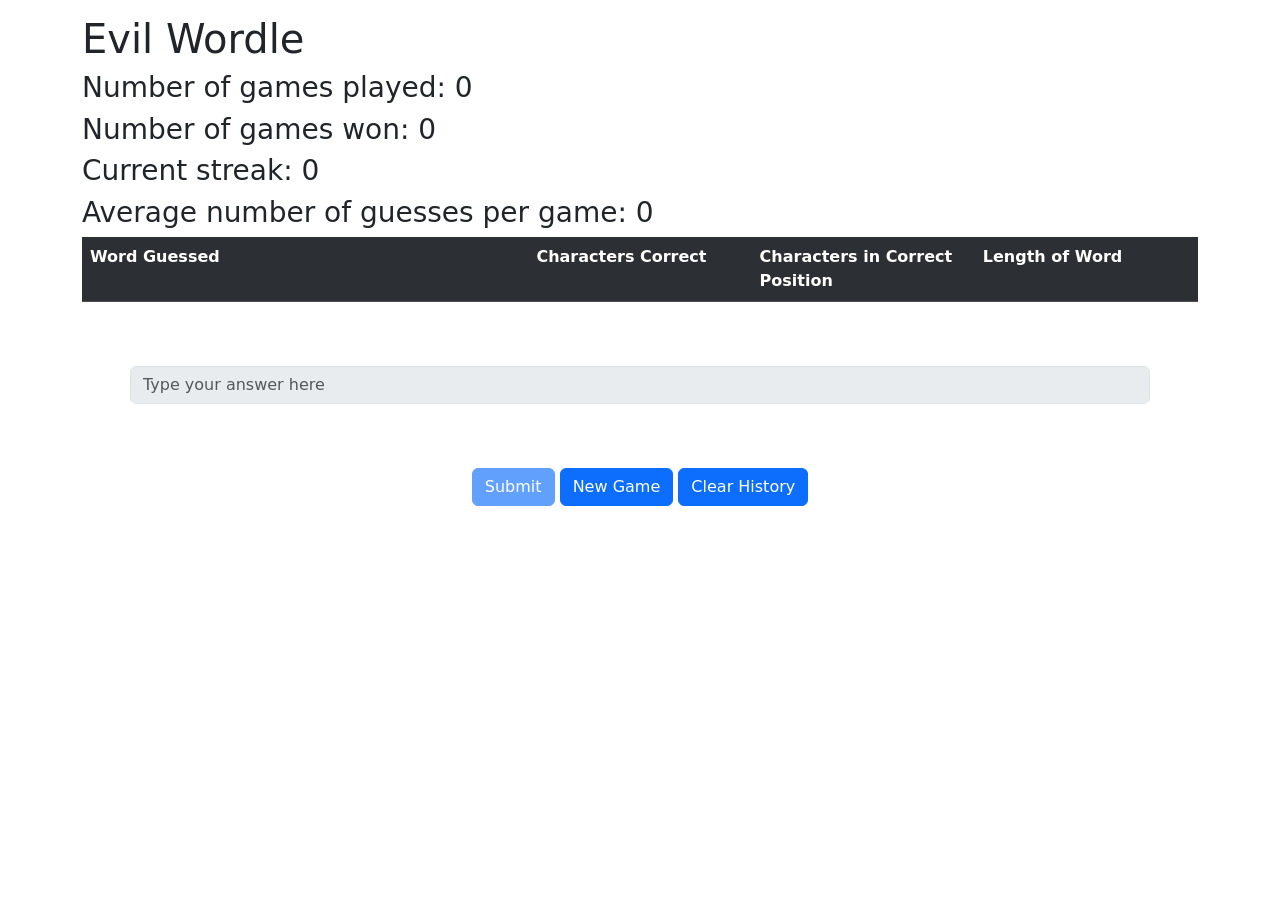
==== HW6/index.html @ fe7d9067 "asd" ====
<!DOCTYPE html>
<html>
    <head>
        <meta charset="UTF-8">  
        <meta name="viewport" content="width=device-width, initial-scale=1">
        <meta name="author" content="Sky Chen; Da Lin">
        <meta name="description" content="Evil Worlde">  
        <title>Evil Wordle</title>
        <link href="https://cdn.jsdelivr.net/npm/bootstrap@5.1.1/dist/css/bootstrap.min.css" rel="stylesheet" integrity="sha384-F3w7mX95PdgyTmZZMECAngseQB83DfGTowi0iMjiWaeVhAn4FJkqJByhZMI3AhiU" crossorigin="anonymous"> 
    </head>

    <body>
        <script src="wordlewords.js"></script>
        <div class="container" style="margin-top: 15px;">
            <div class="row col-xs-8">
                <h1>Evil Wordle</h1>
                <h3 id="gamePlayed">Number of games played: 0</h3>
                <h3 id="gameWon">Number of games won: 0</h3>
                <h3 id="streak">Current streak: 0</h3>
                <h3 id="numGuess">Average number of guesses per game: 0</h3>

            </div>
            <div class="row">
                <div class="col-xs-8 mx-auto">
                <form action="?command=question" method="post">

                    <table id="guesses" class="table table-striped">
                        <tr class="table-dark">
                            <th style="width: 40%;">Word Guessed</th>
                            <th style="width: 20%;">Characters Correct</th>
                            <th style="width: 20%;">Characters in Correct Position</th>
                            <th style="width: 20%;">Length of Word</th>
                        </tr>
                    </table>

                    <div class="h-10 p-5 mb-3">
                        <input type="text" class="form-control" id="answer" name="answer" placeholder="Type your answer here" disabled="disabled">
                    </div>
                    <div class="text-center">
                    <input type="button" class="btn btn-primary" id = "Submit" value="Submit" onclick="submitWord();" disabled="disabled"/>
                    <input type="button" class="btn btn-primary" value="New Game" onclick="getRandomWord(newGame);"/>                   
                    <input type="button" class="btn btn-primary" value="Clear History" onclick="clearHistory();"/>  
                    </div>
                    <p id = "target"></p>
                </form>
                </div>
            </div>
        </div>
        <script src="https://cdn.jsdelivr.net/npm/bootstrap@5.1.1/dist/js/bootstrap.bundle.min.js" integrity="sha384-/bQdsTh/da6pkI1MST/rWKFNjaCP5gBSY4sEBT38Q/9RBh9AH40zEOg7Hlq2THRZ" crossorigin="anonymous"></script>
        <script type="text/javascript">

            function newGame(newWord){
                document.getElementById("Submit").disabled = false;
                document.getElementById("answer").value = "";
                document.getElementById("answer").disabled = false;
                localStorage.setItem("target", newWord);
                document.getElementById("target").innerHTML = localStorage.getItem("target");
                if (!("streak" in localStorage)){
                    localStorage.setItem("gamePlayed", 1);
                    localStorage.setItem("gameWon", 0);
                    localStorage.setItem("guessed", false);
                    localStorage.setItem("streak", 0);
                    localStorage.setItem("numGuess", 0);
                }else{
                    localStorage.setItem("gamePlayed", parseInt(localStorage.getItem("gamePlayed"))+1);
                }
                
                document.getElementById("gamePlayed").innerHTML = "Number of games played: "+localStorage.getItem("gamePlayed");
                document.getElementById("gameWon").innerHTML = "Number of games won: "+localStorage.getItem("gameWon");
                document.getElementById("streak").innerHTML = "Current streak: "+localStorage.getItem("streak");
                document.getElementById("numGuess").innerHTML = "Average number of guesses per game: "+localStorage.getItem("numGuess");
                /*gamePlayed ++;
                if (!guessed){
                    streak =0;
                }
                guessed = false;*/
            }        

            function submitWord() {
                var guess = document.getElementById("answer").value;
                var target = localStorage.getItem("target");
                var charInTar = charInTarget(target, guess);
                var charInCor = charInCorrect(target, guess);
                var len = lenComp(target, guess);


                var table = document.getElementById("guesses");
                var newRow = table.insertRow(table.rows.length);
                var newCell = newRow.insertCell(0);
                newCell.innerHTML = "<p>"+guess+"</p>";

                newCell = newRow.insertCell(1);
                newCell.innerHTML = "<p>"+charInTar+"</p>";

                newCell = newRow.insertCell(2);
                newCell.innerHTML = "<p>"+charInCor+"</p>";
                newCell = newRow.insertCell(3);
                newCell.innerHTML = "<p>"+len+"</p>";

                document.getElementById("answer").value = "";
                if (guess == target){
                    document.getElementById("answer").disabled = true;
                    document.getElementById("Submit").disabled = true;
                    localStorage.setItem("gameWon", parseInt(localStorage.getItem("gameWon"))+1);
                    document.getElementById("gameWon").innerHTML = "Number of games won: "+localStorage.getItem("gameWon");
                    guessed = true;
                }
            }

            function charInTarget(target, guess) {
                let guess1 = guess.toLowerCase();
                var targetChar = [];
                var ans = 0;
                for (let i = 0; i < target.length; i++) {
                    targetChar[i] = target[i];
                }
                for (let i = 0; i < guess1.length; i++) {
                    if(targetChar.includes(guess1[i])) {
                        var index = targetChar.indexOf(guess1[i]);
                        targetChar.splice(index, 1);
                        ans++;
                    }
                }
                return ans;
            }

            function charInCorrect(target, guess) {
                let guess1 = guess.toLowerCase();
                var targetChar = [];
                var guessChar = [];
                var ans = 0;
                for (let i = 0; i < target.length; i++) {
                    targetChar[i] = target[i];
                }
                for (let i = 0; i < guess1.length; i++) {
                    guessChar[i] = guess1[i];
                }
                var mlength = Math.min(target.length, guess1.length);
                for (let i  = 0; i < mlength; i++) {
                    if(targetChar[i] == guessChar[i]) {
                        ans++;
                    }
                }
                return ans;
            }

            function lenComp(target, guess) {
                if(target.length > guess.length) {
                    return "Too short";
                }  
                else if (target.length < guess.length) {
                    return "Too long";
                }
                else {
                    return "Correct length";
                }
            }

            function clearHistory(){
                localStorage.setItem("gamePlayed", 0);
                localStorage.setItem("gameWon", 0);
                localStorage.setItem("guessed", false);
                localStorage.setItem("streak", 0);
                localStorage.setItem("numGuess", 0);
                getRandomWord(newGame);
                console.log(1);
            }

        </script>
    </body>
</html>
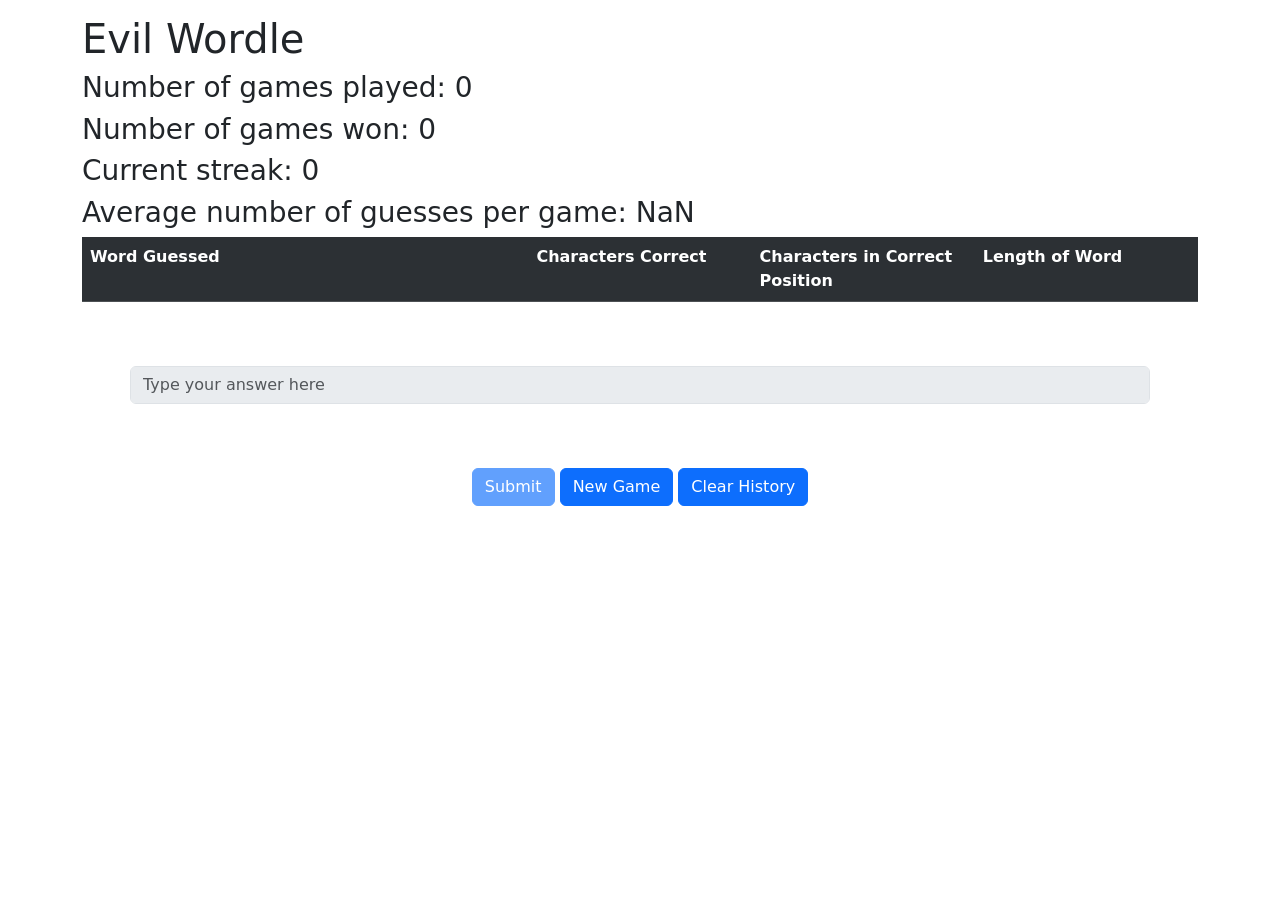
==== commit 8c924463: "help" ====
--- a/HW6/index.html
+++ b/HW6/index.html
@@ -9,71 +9,88 @@
         <link href="https://cdn.jsdelivr.net/npm/bootstrap@5.1.1/dist/css/bootstrap.min.css" rel="stylesheet" integrity="sha384-F3w7mX95PdgyTmZZMECAngseQB83DfGTowi0iMjiWaeVhAn4FJkqJByhZMI3AhiU" crossorigin="anonymous"> 
     </head>
 
-    <body>
+    <body onload="display()">
         <script src="wordlewords.js"></script>
         <div class="container" style="margin-top: 15px;">
             <div class="row col-xs-8">
                 <h1>Evil Wordle</h1>
-                <h3 id="gamePlayed">Number of games played: 0</h3>
-                <h3 id="gameWon">Number of games won: 0</h3>
-                <h3 id="streak">Current streak: 0</h3>
-                <h3 id="numGuess">Average number of guesses per game: 0</h3>
+                <h3 id="gamePlayed">Number of games played:</h3>
+                <h3 id="gameWon">Number of games won:</h3>
+                <h3 id="streak">Current streak:</h3>
+                <h3 id="avgGuess">Average number of guesses per game:</h3>
 
             </div>
             <div class="row">
                 <div class="col-xs-8 mx-auto">
-                <form action="?command=question" method="post">
-
-                    <table id="guesses" class="table table-striped">
-                        <tr class="table-dark">
-                            <th style="width: 40%;">Word Guessed</th>
-                            <th style="width: 20%;">Characters Correct</th>
-                            <th style="width: 20%;">Characters in Correct Position</th>
-                            <th style="width: 20%;">Length of Word</th>
-                        </tr>
-                    </table>
-
-                    <div class="h-10 p-5 mb-3">
-                        <input type="text" class="form-control" id="answer" name="answer" placeholder="Type your answer here" disabled="disabled">
-                    </div>
-                    <div class="text-center">
-                    <input type="button" class="btn btn-primary" id = "Submit" value="Submit" onclick="submitWord();" disabled="disabled"/>
-                    <input type="button" class="btn btn-primary" value="New Game" onclick="getRandomWord(newGame);"/>                   
-                    <input type="button" class="btn btn-primary" value="Clear History" onclick="clearHistory();"/>  
-                    </div>
-                    <p id = "target"></p>
-                </form>
+                        <table id="guesses" class="table table-striped">
+                            <tr class="table-dark">
+                                <th style="width: 40%;">Word Guessed</th>
+                                <th style="width: 20%;">Characters Correct</th>
+                                <th style="width: 20%;">Characters in Correct Position</th>
+                                <th style="width: 20%;">Length of Word</th>
+                            </tr>
+                        </table>
+                        <form>
+                            <div class="h-10 p-5 mb-3">
+                                <input type="text" class="form-control" id="answer" name="answer" placeholder="Type your answer here" disabled="disabled" pattern="[A-Za-z]+" title="Letters only. No numbers or symbols." required>
+                            </div>
+                            <div class="text-center">
+                            <input type="submit" class="btn btn-primary" id = "Submit" value="Submit" onclick="submitWord();" disabled="disabled"/>
+                        </form>
+                        <input type="button" class="btn btn-primary" value="New Game" onclick="getRandomWord(newGame);"/>                   
+                        <input type="button" class="btn btn-primary" value="Clear History" onclick="clearHistory();"/>  
+                        </div>
                 </div>
             </div>
         </div>
+        <br>
         <script src="https://cdn.jsdelivr.net/npm/bootstrap@5.1.1/dist/js/bootstrap.bundle.min.js" integrity="sha384-/bQdsTh/da6pkI1MST/rWKFNjaCP5gBSY4sEBT38Q/9RBh9AH40zEOg7Hlq2THRZ" crossorigin="anonymous"></script>
         <script type="text/javascript">
 
+            function display() {
+                if (localStorage.getItem("gamePlayed") == null){
+                    localStorage.setItem("gamePlayed", 0);
+                    localStorage.setItem("gameWon", 0);
+                    localStorage.setItem("guessed", 0);
+                    localStorage.setItem("streak", 0);
+                    localStorage.setItem("numGuess", 0);
+                }
+                document.getElementById("gamePlayed").innerHTML = "Number of games played: "+localStorage.getItem("gamePlayed");
+                document.getElementById("gameWon").innerHTML = "Number of games won: "+localStorage.getItem("gameWon");
+                document.getElementById("streak").innerHTML = "Current streak: "+localStorage.getItem("streak");
+                document.getElementById("avgGuess").innerHTML = "Average number of guesses per game: "+parseInt(localStorage.getItem("numGuess"))/parseInt(localStorage.getItem("gamePlayed"));
+            
+            }
             function newGame(newWord){
                 document.getElementById("Submit").disabled = false;
                 document.getElementById("answer").value = "";
                 document.getElementById("answer").disabled = false;
                 localStorage.setItem("target", newWord);
-                document.getElementById("target").innerHTML = localStorage.getItem("target");
-                if (!("streak" in localStorage)){
-                    localStorage.setItem("gamePlayed", 1);
+                //document.getElementById("target").innerHTML = localStorage.getItem("target");
+                var table = document.getElementById("guesses");
+                var rowCount = table.rows.length;
+                while(table.rows.length > 1) {
+                     table.deleteRow(1);
+                }
+                if (localStorage.getItem("gamePlayed") == null){
+                    localStorage.setItem("gamePlayed", 0);
                     localStorage.setItem("gameWon", 0);
-                    localStorage.setItem("guessed", false);
+                    localStorage.setItem("guessed", 0);
                     localStorage.setItem("streak", 0);
                     localStorage.setItem("numGuess", 0);
-                }else{
-                    localStorage.setItem("gamePlayed", parseInt(localStorage.getItem("gamePlayed"))+1);
                 }
-                
+                localStorage.setItem("gamePlayed", parseInt(localStorage.getItem("gamePlayed")) + 1);
                 document.getElementById("gamePlayed").innerHTML = "Number of games played: "+localStorage.getItem("gamePlayed");
                 document.getElementById("gameWon").innerHTML = "Number of games won: "+localStorage.getItem("gameWon");
+                //console.log(localStorage.getItem("streak"));
+
+                document.getElementById("avgGuess").innerHTML = "Average number of guesses per game: "+parseInt(localStorage.getItem("numGuess"))/parseInt(localStorage.getItem("gamePlayed"));
+                if (parseInt(localStorage.getItem("guessed")) == 0){
+                    localStorage.setItem("streak", 0);
+                    //document.getElementById("streak").innerHTML = "Streak: "+localStorage.getItem("streak");
+                }
                 document.getElementById("streak").innerHTML = "Current streak: "+localStorage.getItem("streak");
-                document.getElementById("numGuess").innerHTML = "Average number of guesses per game: "+localStorage.getItem("numGuess");
-                /*gamePlayed ++;
-                if (!guessed){
-                    streak =0;
-                }
-                guessed = false;*/
+                localStorage.setItem("guessed", 0);
             }        
 
             function submitWord() {
@@ -98,15 +115,29 @@
                 newCell.innerHTML = "<p>"+len+"</p>";
 
                 document.getElementById("answer").value = "";
-                if (guess == target){
+                localStorage.setItem("numGuess", parseInt(localStorage.getItem("numGuess"))+1);
+                document.getElementById("avgGuess").innerHTML = "Average number of guesses per game: "+parseInt(localStorage.getItem("numGuess"))/parseInt(localStorage.getItem("gamePlayed"));
+
+                if (guess.toLowerCase() === target){
                     document.getElementById("answer").disabled = true;
                     document.getElementById("Submit").disabled = true;
-                    localStorage.setItem("gameWon", parseInt(localStorage.getItem("gameWon"))+1);
+                    localStorage.setItem("gameWon", parseInt(localStorage.getItem("gameWon")) + 1);
+                    localStorage.setItem("streak", parseInt(localStorage.getItem("streak")) + 1);
+                    localStorage.setItem("guessed", 1);
+                    document.getElementById("streak").innerHTML = "Current Streak: "+localStorage.getItem("streak");
                     document.getElementById("gameWon").innerHTML = "Number of games won: "+localStorage.getItem("gameWon");
-                    guessed = true;
                 }
             }
 
+            function clearHistory() {
+                localStorage.clear();
+                getRandomWord(newGame);
+                var table = document.getElementById("guesses");
+                var rowCount = table.rows.length;
+                while(table.rows.length > 1) {
+                     table.deleteRow(1);
+                }
+            }
             function charInTarget(target, guess) {
                 let guess1 = guess.toLowerCase();
                 var targetChar = [];
@@ -156,16 +187,6 @@
                 }
             }
 
-            function clearHistory(){
-                localStorage.setItem("gamePlayed", 0);
-                localStorage.setItem("gameWon", 0);
-                localStorage.setItem("guessed", false);
-                localStorage.setItem("streak", 0);
-                localStorage.setItem("numGuess", 0);
-                getRandomWord(newGame);
-                console.log(1);
-            }
-
         </script>
     </body>
 </html>
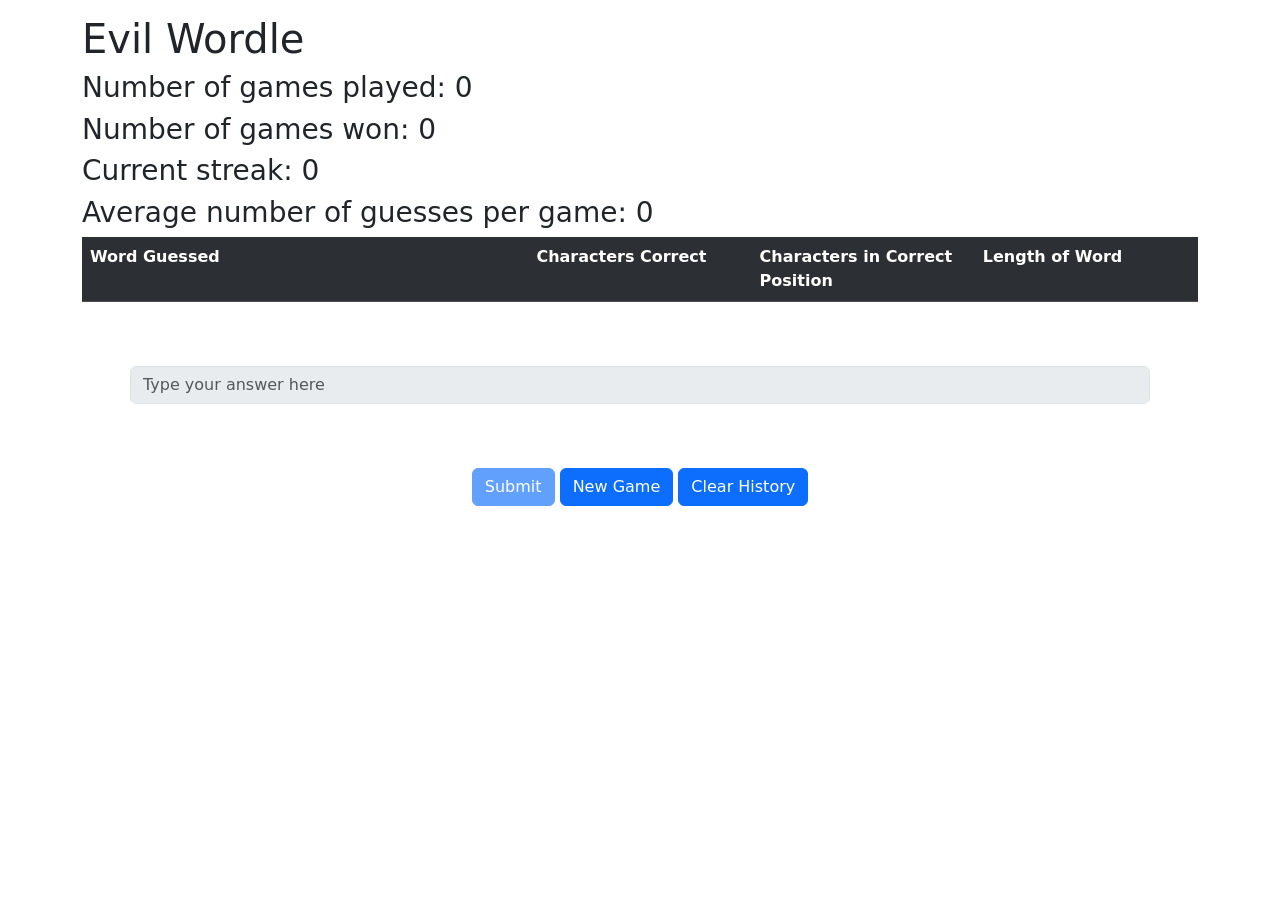
==== commit 00c3b469: "Update index.html" ====
--- a/HW6/index.html
+++ b/HW6/index.html
@@ -9,88 +9,76 @@
         <link href="https://cdn.jsdelivr.net/npm/bootstrap@5.1.1/dist/css/bootstrap.min.css" rel="stylesheet" integrity="sha384-F3w7mX95PdgyTmZZMECAngseQB83DfGTowi0iMjiWaeVhAn4FJkqJByhZMI3AhiU" crossorigin="anonymous"> 
     </head>
 
-    <body onload="display()">
+    <body>
         <script src="wordlewords.js"></script>
         <div class="container" style="margin-top: 15px;">
             <div class="row col-xs-8">
                 <h1>Evil Wordle</h1>
-                <h3 id="gamePlayed">Number of games played:</h3>
-                <h3 id="gameWon">Number of games won:</h3>
-                <h3 id="streak">Current streak:</h3>
-                <h3 id="avgGuess">Average number of guesses per game:</h3>
+                <h3 id="gamePlayed">Number of games played: 0</h3>
+                <h3 id="gameWon">Number of games won: 0</h3>
+                <h3 id="streak">Current streak: 0</h3>
+                <h3 id="numGuess">Average number of guesses per game: 0</h3>
 
             </div>
             <div class="row">
                 <div class="col-xs-8 mx-auto">
-                        <table id="guesses" class="table table-striped">
-                            <tr class="table-dark">
-                                <th style="width: 40%;">Word Guessed</th>
-                                <th style="width: 20%;">Characters Correct</th>
-                                <th style="width: 20%;">Characters in Correct Position</th>
-                                <th style="width: 20%;">Length of Word</th>
-                            </tr>
-                        </table>
-                        <form>
-                            <div class="h-10 p-5 mb-3">
-                                <input type="text" class="form-control" id="answer" name="answer" placeholder="Type your answer here" disabled="disabled" pattern="[A-Za-z]+" title="Letters only. No numbers or symbols." required>
-                            </div>
-                            <div class="text-center">
-                            <input type="submit" class="btn btn-primary" id = "Submit" value="Submit" onclick="submitWord();" disabled="disabled"/>
-                        </form>
-                        <input type="button" class="btn btn-primary" value="New Game" onclick="getRandomWord(newGame);"/>                   
-                        <input type="button" class="btn btn-primary" value="Clear History" onclick="clearHistory();"/>  
-                        </div>
+                <form action="?command=question" method="post">
+
+                    <table id="guesses" class="table table-striped">
+                        <tr class="table-dark">
+                            <th style="width: 40%;">Word Guessed</th>
+                            <th style="width: 20%;">Characters Correct</th>
+                            <th style="width: 20%;">Characters in Correct Position</th>
+                            <th style="width: 20%;">Length of Word</th>
+                        </tr>
+                    </table>
+
+                    <div class="h-10 p-5 mb-3">
+                        <input type="text" class="form-control" id="answer" name="answer" placeholder="Type your answer here" disabled="disabled">
+                    </div>
+                    <div class="text-center">
+                    <input type="button" class="btn btn-primary" id = "Submit" value="Submit" onclick="submitWord();" disabled="disabled"/>
+                    <input type="button" class="btn btn-primary" value="New Game" onclick="getRandomWord(newGame);"/>                   
+                    <input type="button" class="btn btn-primary" value="Clear History" onclick="clearHistory();"/>  
+                    </div>
+                    <p id = "target"></p>
+                </form>
                 </div>
             </div>
         </div>
-        <br>
         <script src="https://cdn.jsdelivr.net/npm/bootstrap@5.1.1/dist/js/bootstrap.bundle.min.js" integrity="sha384-/bQdsTh/da6pkI1MST/rWKFNjaCP5gBSY4sEBT38Q/9RBh9AH40zEOg7Hlq2THRZ" crossorigin="anonymous"></script>
         <script type="text/javascript">
 
-            function display() {
-                if (localStorage.getItem("gamePlayed") == null){
-                    localStorage.setItem("gamePlayed", 0);
-                    localStorage.setItem("gameWon", 0);
-                    localStorage.setItem("guessed", 0);
-                    localStorage.setItem("streak", 0);
-                    localStorage.setItem("numGuess", 0);
-                }
-                document.getElementById("gamePlayed").innerHTML = "Number of games played: "+localStorage.getItem("gamePlayed");
-                document.getElementById("gameWon").innerHTML = "Number of games won: "+localStorage.getItem("gameWon");
-                document.getElementById("streak").innerHTML = "Current streak: "+localStorage.getItem("streak");
-                document.getElementById("avgGuess").innerHTML = "Average number of guesses per game: "+parseInt(localStorage.getItem("numGuess"))/parseInt(localStorage.getItem("gamePlayed"));
-            
-            }
             function newGame(newWord){
                 document.getElementById("Submit").disabled = false;
                 document.getElementById("answer").value = "";
                 document.getElementById("answer").disabled = false;
                 localStorage.setItem("target", newWord);
-                //document.getElementById("target").innerHTML = localStorage.getItem("target");
-                var table = document.getElementById("guesses");
-                var rowCount = table.rows.length;
-                while(table.rows.length > 1) {
-                     table.deleteRow(1);
-                }
-                if (localStorage.getItem("gamePlayed") == null){
-                    localStorage.setItem("gamePlayed", 0);
+                document.getElementById("target").innerHTML = localStorage.getItem("target");
+                if (!("streak" in localStorage)){
+                    localStorage.setItem("gamePlayed", 1);
                     localStorage.setItem("gameWon", 0);
-                    localStorage.setItem("guessed", 0);
+                    localStorage.setItem("guessed", false);
                     localStorage.setItem("streak", 0);
                     localStorage.setItem("numGuess", 0);
+                }else{
+                    localStorage.setItem("gamePlayed", parseInt(localStorage.getItem("gamePlayed"))+1);
                 }
-                localStorage.setItem("gamePlayed", parseInt(localStorage.getItem("gamePlayed")) + 1);
+                
                 document.getElementById("gamePlayed").innerHTML = "Number of games played: "+localStorage.getItem("gamePlayed");
                 document.getElementById("gameWon").innerHTML = "Number of games won: "+localStorage.getItem("gameWon");
-                //console.log(localStorage.getItem("streak"));
+                document.getElementById("streak").innerHTML = "Current streak: "+localStorage.getItem("streak");
+                document.getElementById("numGuess").innerHTML = "Average number of guesses per game: "+localStorage.getItem("numGuess");
 
-                document.getElementById("avgGuess").innerHTML = "Average number of guesses per game: "+parseInt(localStorage.getItem("numGuess"))/parseInt(localStorage.getItem("gamePlayed"));
-                if (parseInt(localStorage.getItem("guessed")) == 0){
+                var g = localStorage.getItem("guessed");
+                console.log(g);
+
+                if (g == false){
+                    console.log("aaa");
                     localStorage.setItem("streak", 0);
-                    //document.getElementById("streak").innerHTML = "Streak: "+localStorage.getItem("streak");
+                    document.getElementById("streak").innerHTML = "Current streak: "+localStorage.getItem("streak");
                 }
-                document.getElementById("streak").innerHTML = "Current streak: "+localStorage.getItem("streak");
-                localStorage.setItem("guessed", 0);
+                localStorage.setItem("guessed", false);
             }        
 
             function submitWord() {
@@ -115,29 +103,17 @@
                 newCell.innerHTML = "<p>"+len+"</p>";
 
                 document.getElementById("answer").value = "";
-                localStorage.setItem("numGuess", parseInt(localStorage.getItem("numGuess"))+1);
-                document.getElementById("avgGuess").innerHTML = "Average number of guesses per game: "+parseInt(localStorage.getItem("numGuess"))/parseInt(localStorage.getItem("gamePlayed"));
-
-                if (guess.toLowerCase() === target){
+                if (guess == target){
                     document.getElementById("answer").disabled = true;
                     document.getElementById("Submit").disabled = true;
                     localStorage.setItem("gameWon", parseInt(localStorage.getItem("gameWon")) + 1);
                     localStorage.setItem("streak", parseInt(localStorage.getItem("streak")) + 1);
-                    localStorage.setItem("guessed", 1);
-                    document.getElementById("streak").innerHTML = "Current Streak: "+localStorage.getItem("streak");
+                    localStorage.setItem("guessed", true);
+                    document.getElementById("streak").innerHTML = "Current streak: "+localStorage.getItem("streak");
                     document.getElementById("gameWon").innerHTML = "Number of games won: "+localStorage.getItem("gameWon");
                 }
             }
 
-            function clearHistory() {
-                localStorage.clear();
-                getRandomWord(newGame);
-                var table = document.getElementById("guesses");
-                var rowCount = table.rows.length;
-                while(table.rows.length > 1) {
-                     table.deleteRow(1);
-                }
-            }
             function charInTarget(target, guess) {
                 let guess1 = guess.toLowerCase();
                 var targetChar = [];
@@ -187,6 +163,17 @@
                 }
             }
 
+            function clearHistory(){
+                localStorage.setItem("gamePlayed", 0);
+                localStorage.setItem("gameWon", 0);
+                localStorage.setItem("guessed", false);
+                localStorage.setItem("streak", 0);
+                localStorage.setItem("numGuess", 0);
+                document.getElementById("Submit").disabled = true;
+                document.getElementById("answer").value = "";
+                document.getElementById("answer").disabled = true;
+            }
+
         </script>
     </body>
 </html>
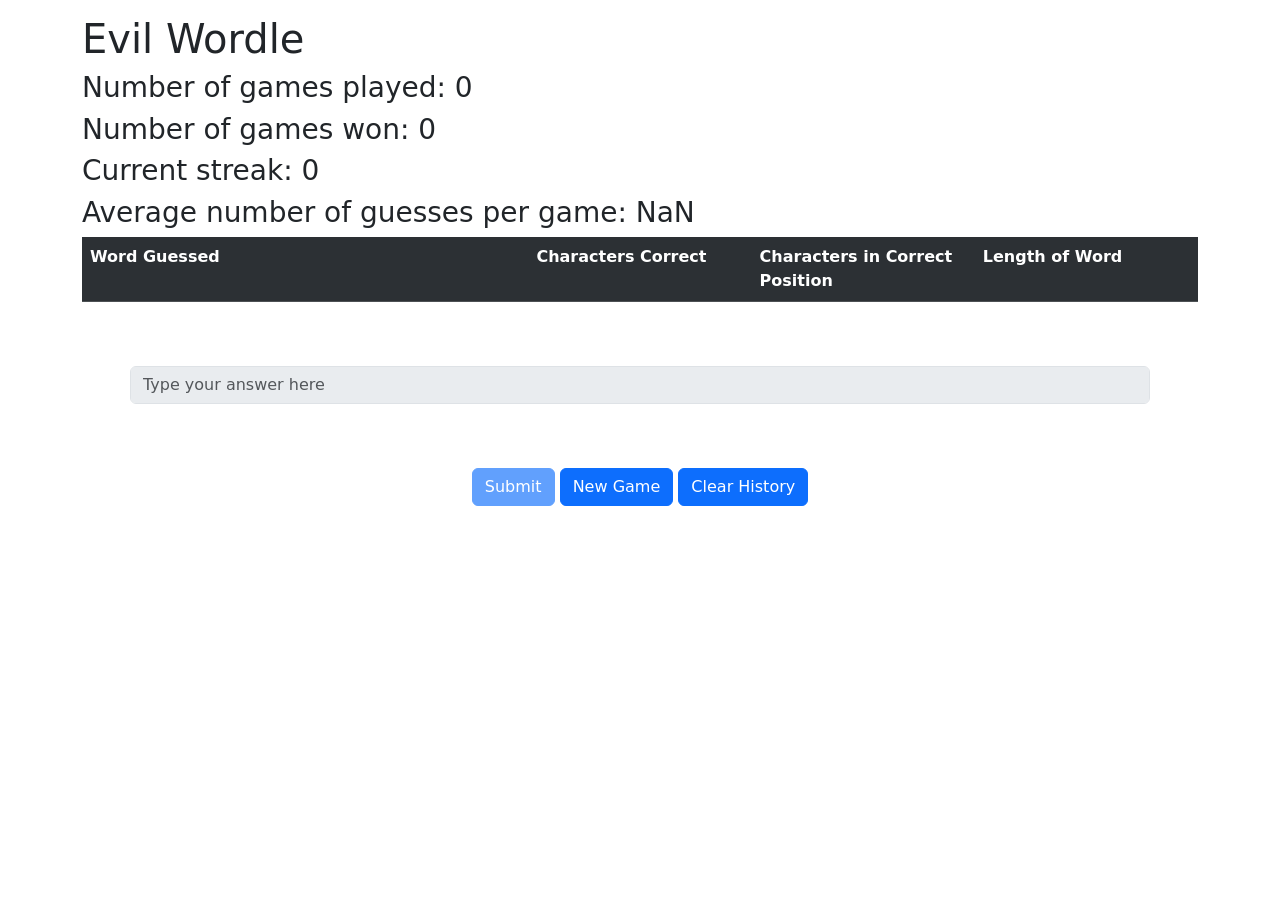
==== commit 9d150171: "Merge branch 'main' of https://github.com/Da-Justin-Lin/CS4640-Project" ====
--- a/HW6/index.html
+++ b/HW6/index.html
@@ -9,76 +9,90 @@
         <link href="https://cdn.jsdelivr.net/npm/bootstrap@5.1.1/dist/css/bootstrap.min.css" rel="stylesheet" integrity="sha384-F3w7mX95PdgyTmZZMECAngseQB83DfGTowi0iMjiWaeVhAn4FJkqJByhZMI3AhiU" crossorigin="anonymous"> 
     </head>
 
-    <body>
+    <body onload="display()">
         <script src="wordlewords.js"></script>
         <div class="container" style="margin-top: 15px;">
             <div class="row col-xs-8">
                 <h1>Evil Wordle</h1>
-                <h3 id="gamePlayed">Number of games played: 0</h3>
-                <h3 id="gameWon">Number of games won: 0</h3>
-                <h3 id="streak">Current streak: 0</h3>
-                <h3 id="numGuess">Average number of guesses per game: 0</h3>
+                <h3 id="gamePlayed">Number of games played:</h3>
+                <h3 id="gameWon">Number of games won:</h3>
+                <h3 id="streak">Current streak:</h3>
+                <h3 id="avgGuess">Average number of guesses per game:</h3>
 
             </div>
             <div class="row">
                 <div class="col-xs-8 mx-auto">
-                <form action="?command=question" method="post">
-
-                    <table id="guesses" class="table table-striped">
-                        <tr class="table-dark">
-                            <th style="width: 40%;">Word Guessed</th>
-                            <th style="width: 20%;">Characters Correct</th>
-                            <th style="width: 20%;">Characters in Correct Position</th>
-                            <th style="width: 20%;">Length of Word</th>
-                        </tr>
-                    </table>
-
-                    <div class="h-10 p-5 mb-3">
-                        <input type="text" class="form-control" id="answer" name="answer" placeholder="Type your answer here" disabled="disabled">
-                    </div>
-                    <div class="text-center">
-                    <input type="button" class="btn btn-primary" id = "Submit" value="Submit" onclick="submitWord();" disabled="disabled"/>
-                    <input type="button" class="btn btn-primary" value="New Game" onclick="getRandomWord(newGame);"/>                   
-                    <input type="button" class="btn btn-primary" value="Clear History" onclick="clearHistory();"/>  
-                    </div>
-                    <p id = "target"></p>
-                </form>
+                        <table id="guesses" class="table table-striped">
+                            <tr class="table-dark">
+                                <th style="width: 40%;">Word Guessed</th>
+                                <th style="width: 20%;">Characters Correct</th>
+                                <th style="width: 20%;">Characters in Correct Position</th>
+                                <th style="width: 20%;">Length of Word</th>
+                            </tr>
+                        </table>
+                        <form>
+                            <div class="h-10 p-5 mb-3">
+                                <input type="text" class="form-control" id="answer" name="answer" placeholder="Type your answer here" disabled="disabled" pattern="[A-Za-z]+" title="Letters only. No numbers or symbols." required>
+                            </div>
+                            <div class="text-center">
+                            <input type="submit" class="btn btn-primary" id = "Submit" value="Submit" onclick="submitWord();" disabled="disabled"/>
+                        </form>
+                        <input type="button" class="btn btn-primary" value="New Game" onclick="getRandomWord(newGame);"/>                   
+                        <input type="button" class="btn btn-primary" value="Clear History" onclick="clearHistory();"/>  
+                        </div>
                 </div>
             </div>
         </div>
+        <br>
         <script src="https://cdn.jsdelivr.net/npm/bootstrap@5.1.1/dist/js/bootstrap.bundle.min.js" integrity="sha384-/bQdsTh/da6pkI1MST/rWKFNjaCP5gBSY4sEBT38Q/9RBh9AH40zEOg7Hlq2THRZ" crossorigin="anonymous"></script>
         <script type="text/javascript">
 
+            function display() {
+                if (localStorage.getItem("gamePlayed") == null){
+                    localStorage.setItem("gamePlayed", 0);
+                    localStorage.setItem("gameWon", 0);
+                    localStorage.setItem("guessed", 0);
+                    localStorage.setItem("streak", 0);
+                    localStorage.setItem("numGuess", 0);
+                }
+                document.getElementById("gamePlayed").innerHTML = "Number of games played: "+localStorage.getItem("gamePlayed");
+                document.getElementById("gameWon").innerHTML = "Number of games won: "+localStorage.getItem("gameWon");
+                document.getElementById("streak").innerHTML = "Current streak: "+localStorage.getItem("streak");
+                document.getElementById("avgGuess").innerHTML = "Average number of guesses per game: "+parseInt(localStorage.getItem("numGuess"))/parseInt(localStorage.getItem("gamePlayed"));
+            
+            }
             function newGame(newWord){
                 document.getElementById("Submit").disabled = false;
                 document.getElementById("answer").value = "";
                 document.getElementById("answer").disabled = false;
                 localStorage.setItem("target", newWord);
-                document.getElementById("target").innerHTML = localStorage.getItem("target");
-                if (!("streak" in localStorage)){
-                    localStorage.setItem("gamePlayed", 1);
+                //document.getElementById("target").innerHTML = localStorage.getItem("target");
+                var table = document.getElementById("guesses");
+                var rowCount = table.rows.length;
+                while(table.rows.length > 1) {
+                     table.deleteRow(1);
+                }
+                if (localStorage.getItem("gamePlayed") == null){
+                    localStorage.setItem("gamePlayed", 0);
                     localStorage.setItem("gameWon", 0);
-                    localStorage.setItem("guessed", false);
+                    localStorage.setItem("guessed", 0);
                     localStorage.setItem("streak", 0);
                     localStorage.setItem("numGuess", 0);
                 }else{
                     localStorage.setItem("gamePlayed", parseInt(localStorage.getItem("gamePlayed"))+1);
                 }
-                
+                localStorage.setItem("gamePlayed", parseInt(localStorage.getItem("gamePlayed")) + 1);
                 document.getElementById("gamePlayed").innerHTML = "Number of games played: "+localStorage.getItem("gamePlayed");
                 document.getElementById("gameWon").innerHTML = "Number of games won: "+localStorage.getItem("gameWon");
+                //console.log(localStorage.getItem("streak"));
+
+                document.getElementById("avgGuess").innerHTML = "Average number of guesses per game: "+parseInt(localStorage.getItem("numGuess"))/parseInt(localStorage.getItem("gamePlayed"));
+                if (parseInt(localStorage.getItem("guessed")) == 0){
+                    localStorage.setItem("streak", 0);
+                    //document.getElementById("streak").innerHTML = "Streak: "+localStorage.getItem("streak");
+                }
                 document.getElementById("streak").innerHTML = "Current streak: "+localStorage.getItem("streak");
-                document.getElementById("numGuess").innerHTML = "Average number of guesses per game: "+localStorage.getItem("numGuess");
-
-                var g = localStorage.getItem("guessed");
-                console.log(g);
-
-                if (g == false){
-                    console.log("aaa");
-                    localStorage.setItem("streak", 0);
-                    document.getElementById("streak").innerHTML = "Current streak: "+localStorage.getItem("streak");
-                }
-                localStorage.setItem("guessed", false);
+                localStorage.setItem("guessed", 0);
             }        
 
             function submitWord() {
@@ -103,17 +117,29 @@
                 newCell.innerHTML = "<p>"+len+"</p>";
 
                 document.getElementById("answer").value = "";
-                if (guess == target){
+                localStorage.setItem("numGuess", parseInt(localStorage.getItem("numGuess"))+1);
+                document.getElementById("avgGuess").innerHTML = "Average number of guesses per game: "+parseInt(localStorage.getItem("numGuess"))/parseInt(localStorage.getItem("gamePlayed"));
+
+                if (guess.toLowerCase() === target){
                     document.getElementById("answer").disabled = true;
                     document.getElementById("Submit").disabled = true;
                     localStorage.setItem("gameWon", parseInt(localStorage.getItem("gameWon")) + 1);
                     localStorage.setItem("streak", parseInt(localStorage.getItem("streak")) + 1);
-                    localStorage.setItem("guessed", true);
-                    document.getElementById("streak").innerHTML = "Current streak: "+localStorage.getItem("streak");
+                    localStorage.setItem("guessed", 1);
+                    document.getElementById("streak").innerHTML = "Current Streak: "+localStorage.getItem("streak");
                     document.getElementById("gameWon").innerHTML = "Number of games won: "+localStorage.getItem("gameWon");
                 }
             }
 
+               function clearHistory() {
+                localStorage.clear();
+                getRandomWord(newGame);
+                var table = document.getElementById("guesses");
+                var rowCount = table.rows.length;
+                while(table.rows.length > 1) {
+                     table.deleteRow(1);
+                }
+            }
             function charInTarget(target, guess) {
                 let guess1 = guess.toLowerCase();
                 var targetChar = [];
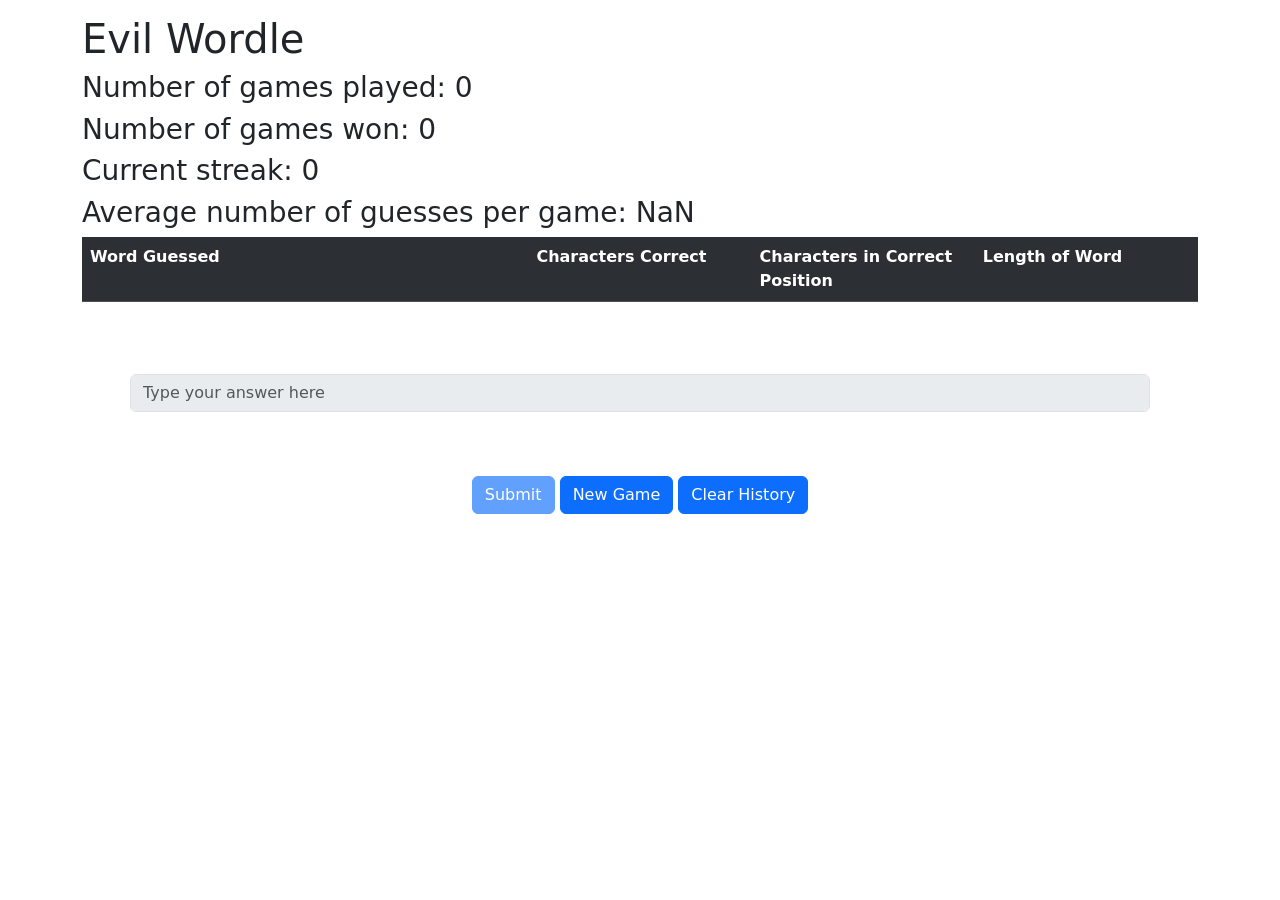
==== commit c7bb71e5: "final" ====
--- a/HW6/index.html
+++ b/HW6/index.html
@@ -32,6 +32,7 @@
                         </table>
                         <form>
                             <div class="h-10 p-5 mb-3">
+                                <h3 id="error"></h3>
                                 <input type="text" class="form-control" id="answer" name="answer" placeholder="Type your answer here" disabled="disabled" pattern="[A-Za-z]+" title="Letters only. No numbers or symbols." required>
                             </div>
                             <div class="text-center">
@@ -81,7 +82,6 @@
                 }else{
                     localStorage.setItem("gamePlayed", parseInt(localStorage.getItem("gamePlayed"))+1);
                 }
-                localStorage.setItem("gamePlayed", parseInt(localStorage.getItem("gamePlayed")) + 1);
                 document.getElementById("gamePlayed").innerHTML = "Number of games played: "+localStorage.getItem("gamePlayed");
                 document.getElementById("gameWon").innerHTML = "Number of games won: "+localStorage.getItem("gameWon");
                 //console.log(localStorage.getItem("streak"));
@@ -97,49 +97,47 @@
 
             function submitWord() {
                 var guess = document.getElementById("answer").value;
-                var target = localStorage.getItem("target");
-                var charInTar = charInTarget(target, guess);
-                var charInCor = charInCorrect(target, guess);
-                var len = lenComp(target, guess);
-
-
-                var table = document.getElementById("guesses");
-                var newRow = table.insertRow(table.rows.length);
-                var newCell = newRow.insertCell(0);
-                newCell.innerHTML = "<p>"+guess+"</p>";
-
-                newCell = newRow.insertCell(1);
-                newCell.innerHTML = "<p>"+charInTar+"</p>";
-
-                newCell = newRow.insertCell(2);
-                newCell.innerHTML = "<p>"+charInCor+"</p>";
-                newCell = newRow.insertCell(3);
-                newCell.innerHTML = "<p>"+len+"</p>";
-
-                document.getElementById("answer").value = "";
-                localStorage.setItem("numGuess", parseInt(localStorage.getItem("numGuess"))+1);
-                document.getElementById("avgGuess").innerHTML = "Average number of guesses per game: "+parseInt(localStorage.getItem("numGuess"))/parseInt(localStorage.getItem("gamePlayed"));
-
-                if (guess.toLowerCase() === target){
-                    document.getElementById("answer").disabled = true;
-                    document.getElementById("Submit").disabled = true;
-                    localStorage.setItem("gameWon", parseInt(localStorage.getItem("gameWon")) + 1);
-                    localStorage.setItem("streak", parseInt(localStorage.getItem("streak")) + 1);
-                    localStorage.setItem("guessed", 1);
-                    document.getElementById("streak").innerHTML = "Current Streak: "+localStorage.getItem("streak");
-                    document.getElementById("gameWon").innerHTML = "Number of games won: "+localStorage.getItem("gameWon");
-                }
-            }
-
-               function clearHistory() {
-                localStorage.clear();
-                getRandomWord(newGame);
-                var table = document.getElementById("guesses");
-                var rowCount = table.rows.length;
-                while(table.rows.length > 1) {
-                     table.deleteRow(1);
-                }
-            }
+                if (!/^[a-zA-Z]+$/.test(guess)){
+                    document.getElementById("error").innerHTML = "Invalid input";
+                }
+                else{
+                    document.getElementById("error").innerHTML = "";
+                    var target = localStorage.getItem("target");
+                    var charInTar = charInTarget(target, guess);
+                    var charInCor = charInCorrect(target, guess);
+                    var len = lenComp(target, guess);
+
+
+                    var table = document.getElementById("guesses");
+                    var newRow = table.insertRow(table.rows.length);
+                    var newCell = newRow.insertCell(0);
+                    newCell.innerHTML = "<p>"+guess+"</p>";
+
+                    newCell = newRow.insertCell(1);
+                    newCell.innerHTML = "<p>"+charInTar+"</p>";
+
+                    newCell = newRow.insertCell(2);
+                    newCell.innerHTML = "<p>"+charInCor+"</p>";
+                    newCell = newRow.insertCell(3);
+                    newCell.innerHTML = "<p>"+len+"</p>";
+
+                    document.getElementById("answer").value = "";
+                    localStorage.setItem("numGuess", parseInt(localStorage.getItem("numGuess"))+1);
+                    document.getElementById("avgGuess").innerHTML = "Average number of guesses per game: "+parseInt(localStorage.getItem("numGuess"))/parseInt(localStorage.getItem("gamePlayed"));
+
+                    if (guess.toLowerCase() === target){
+                        document.getElementById("answer").disabled = true;
+                        document.getElementById("Submit").disabled = true;
+                        localStorage.setItem("gameWon", parseInt(localStorage.getItem("gameWon")) + 1);
+                        localStorage.setItem("streak", parseInt(localStorage.getItem("streak")) + 1);
+                        localStorage.setItem("guessed", 1);
+                        document.getElementById("streak").innerHTML = "Current Streak: "+localStorage.getItem("streak");
+                        document.getElementById("gameWon").innerHTML = "Number of games won: "+localStorage.getItem("gameWon");
+                    }
+                }
+            }
+            
+
             function charInTarget(target, guess) {
                 let guess1 = guess.toLowerCase();
                 var targetChar = [];
@@ -195,6 +193,15 @@
                 localStorage.setItem("guessed", false);
                 localStorage.setItem("streak", 0);
                 localStorage.setItem("numGuess", 0);
+                var table = document.getElementById("guesses");
+                var rowCount = table.rows.length;
+                while(table.rows.length > 1) {
+                     table.deleteRow(1);
+                }
+                document.getElementById("gamePlayed").innerHTML = "Number of games played: "+localStorage.getItem("gamePlayed");
+                document.getElementById("gameWon").innerHTML = "Number of games won: "+localStorage.getItem("gameWon");
+                document.getElementById("streak").innerHTML = "Current streak: "+localStorage.getItem("streak");
+                document.getElementById("avgGuess").innerHTML = "Average number of guesses per game: "+parseInt(localStorage.getItem("numGuess"))/parseInt(localStorage.getItem("gamePlayed"));
                 document.getElementById("Submit").disabled = true;
                 document.getElementById("answer").value = "";
                 document.getElementById("answer").disabled = true;
